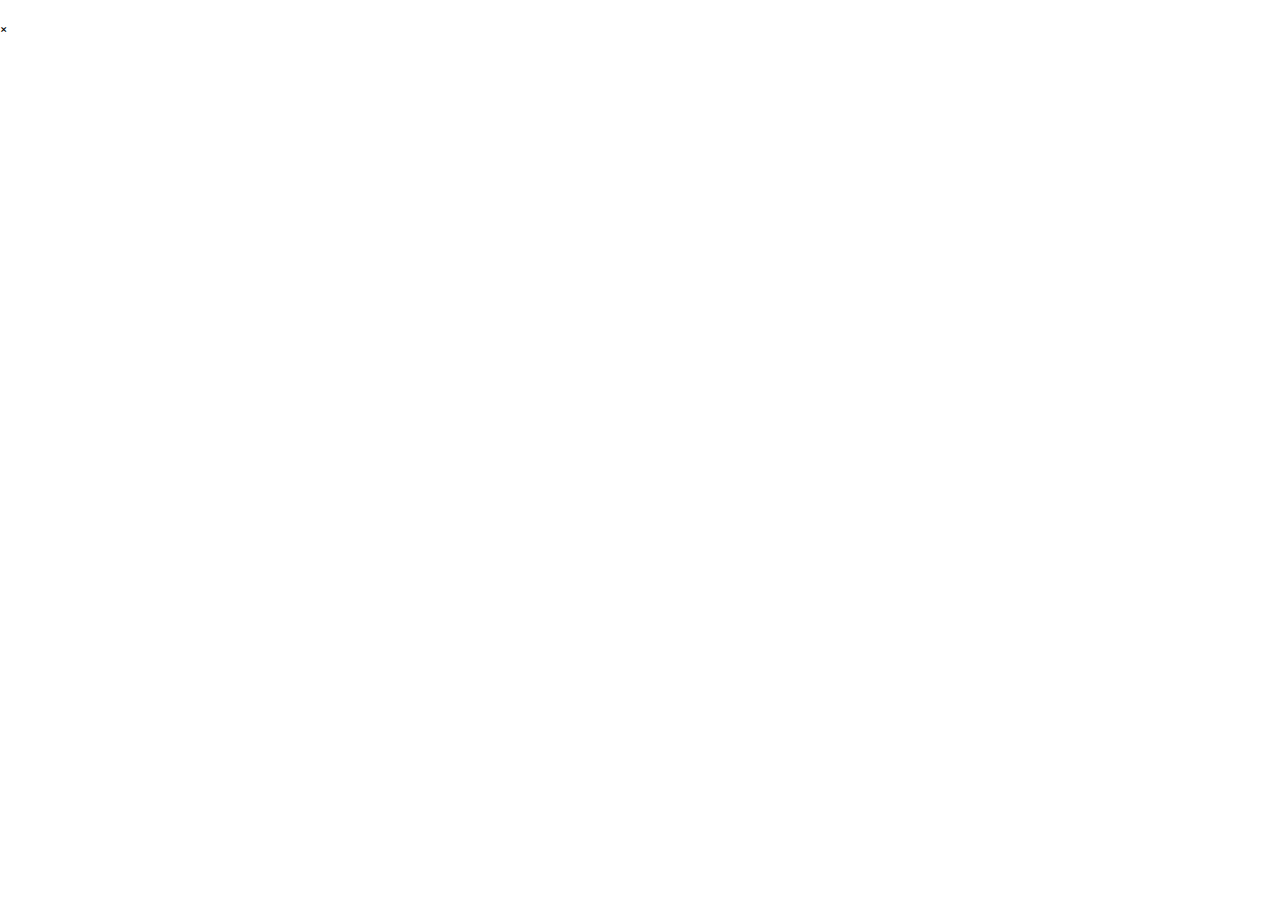
==== farescalc.html @ 1b6ec8f2 "Add popup window form" ====
<!DOCTYPE html>
<html lang="en">

<head>
    <meta charset="UTF-8">
    <meta http-equiv="X-UA-Compatible" content="IE=edge">
    <meta name="viewport" content="width=device-width, initial-scale=1.0">

    <!--font awesome and google fonts-->
    <link rel="stylesheet" href="https://use.fontawesome.com/releases/v5.7.2/css/all.css"
        integrity="sha384-fnmOCqbTlWIlj8LyTjo7mOUStjsKC4pOpQbqyi7RrhN7udi9RwhKkMHpvLbHG9Sr" crossorigin="anonymous">
    <link
        href="https://fonts.googleapis.com/css2?family=Raleway:ital,wght@0,100;0,200;0,300;0,400;0,500;0,600;0,700;0,800;0,900;1,100;1,200;1,300;1,400;1,500;1,600;1,700;1,800;1,900&family=Signika:wght@300;400;500;600;700&display=swap"
        rel="stylesheet">
    <link rel='shortcut icon' type='image/x-icon' href='favicon.ico' />
    <link rel="stylesheet" href="assets/css/style.css">
    <title>Fares Calculator</title>
</head>

<body>

    <div id = "fc-modal" class="fc-modal fc-animate-opacity">
        <div class="fc-modal-content  style="max-width:600px">
            <div class="fc-center"><br>
                <span onclick="goTo()" class="fc-button fc-xlarge fc-hover-red fc-display-topright" title="Close Modal">&times;</span>
            </div>
            <form action="">
                
            </form>
        </div>
    </div>
    
</body>
</html>
---- assets/css/style.css ----
/* Just clearing these out to a default position for the whole site before any styling is applied */
* {
  margin: 0;
  padding: 0;
  border: 0;
}

html {
  box-sizing: border-box;
}

*,
*::before,
*::after {
  box-sizing: inherit;
  margin: 0;
  padding: 0;
}

/* Note this is a mobile first approach*/

/* Give the body a font family and a color and set the margin */
body {
  font-family: 'Raleway', sans-serif;
  color: #000;
  margin: 0 auto;
}

.site-flex-container {
  display: flex;
  flex-direction: column;
  justify-content: space-between;
  align-items: center;
  margin: 0 30px;
  height: 150px;
}

.site-flex-social ul {
  display: flex;
  flex-direction: row;
  justify-content: center;
  list-style: none;
  font-size: 350%;
  font-weight: 600;
  gap: 60px;
}

.fa-facebook {
  color: #3B5998;
}

.fa-facebook { transition: all .2s ease-in-out; }
.fa-facebook:hover { transform: scale(1.1); }

.fa-instagram {
  color: #3F729B;
}

.fa-instagram  { transition: all .2s ease-in-out; }
.fa-instagram:hover { transform: scale(1.1); }

.fa-twitter-square {
  color: #00ACEE;
}

.fa-twitter-square { transition: all .2s ease-in-out; }
.fa-twitter-square:hover { transform: scale(1.1); }

.site-flex-button {
  background: #00A651;
  border-radius: 4px;
  border: 0;
  font-size: 1rem;
  font-weight: 700;
  height: 3em;
  padding: 1rem;
  letter-spacing: 4px;
}

.site-flex-button a {
  color: #fff;
  text-decoration: none;
}

.site-flex-button:hover,
.site-flex-button:focus
 {
  box-shadow: 0 3px 7px 1px rgba(50, 50, 50, 0.25);
}




#route {
  display: flex;
  align-self: flex-end;
  margin-right: 10px;
}

#title {
  display: flex;
  flex-direction: column;
  align-items: center;
  line-height: .1em;
  margin-bottom: 25px;
}

#service {
  margin-left: 10px;
}


table {
  font-family: 'Signika', sans-serif;
  margin-bottom: 2.5px;
}

#table253A {
  border-collapse: collapse;
  width: 100%;

}

#table253B {
  border-collapse: collapse;
  width: 100%;

}

#table253A td,
#table253A th {
  display: table-cell;
  vertical-align: middle;
  border: 1px solid #ddd;
  padding: 8px;
  text-align: center;
}

#table253B td,
#table253B th {
  display: table-cell;
  vertical-align: middle;
  border: 1px solid #ddd;
  padding: 8px;
  text-align: center;
}

#table253A tr td:nth-child(1),
#table253A th:nth-child(1) {
  position: sticky;
  position: -webkit-sticky;
  left: 0;
  z-index: 1;
  background-color: #04AA6D;
  font-weight: bold;
  text-align: left;
}

#table253B tr td:nth-child(1),
#table253B th:nth-child(1) {
  position: sticky;
  position: -webkit-sticky;
  left: 0;
  z-index: 1;
  background-color: #04AA6D;
  font-weight: bold;
  text-align: left;
}

#table253A tr:nth-child(even) {
  background-color: #f2f2f2;
}

#table253B tr:nth-child(even) {
  background-color: #f2f2f2;
}

#table253A tr:hover {
  background-color: #ddd;
}

#table253B tr:hover {
  background-color: #ddd;
}

#table253A th {
  padding-top: 12px;
  padding-bottom: 12px;
  text-align: left;
  background-color: #04AA6D;
  color: white;
}

#table253B th {
  padding-top: 12px;
  padding-bottom: 12px;
  text-align: left;
  background-color: #04AA6D;
  color: white;
}
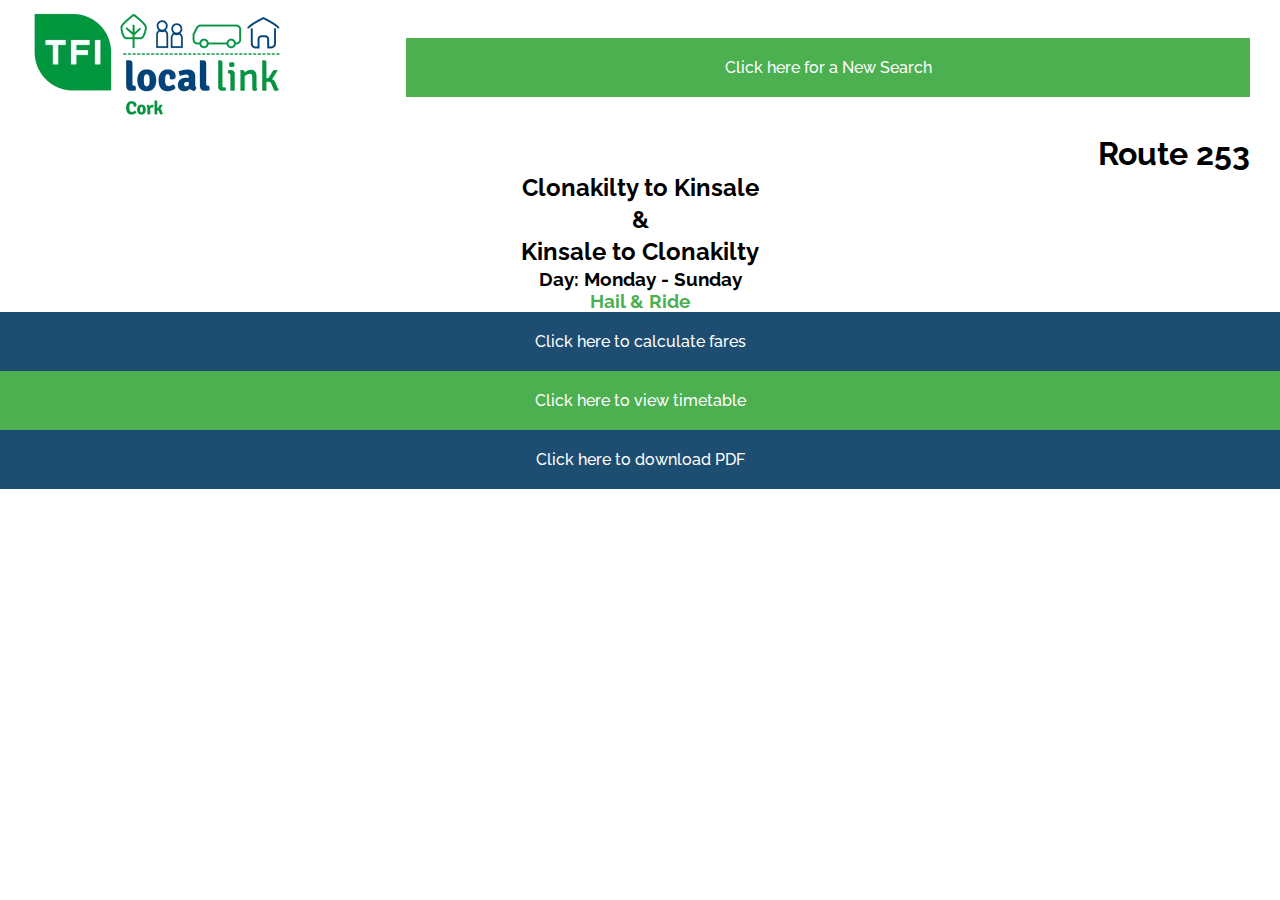
==== commit 42b643b3: "Copy from index to farescal" ====
--- a/farescalc.html
+++ b/farescalc.html
@@ -19,16 +19,132 @@
 
 <body>
 
-    <div id = "fc-modal" class="fc-modal fc-animate-opacity">
-        <div class="fc-modal-content  style="max-width:600px">
-            <div class="fc-center"><br>
-                <span onclick="goTo()" class="fc-button fc-xlarge fc-hover-red fc-display-topright" title="Close Modal">&times;</span>
+    <!-- This is the html for the Full Screen Fare Calculator Modal Popup Container (fc) -->
+    <div class="fc-container">
+        <div id="fc-pop" class="fc-modal">
+            <div class="fc-modal-content fc-animate-zoom-bigger" style="max-width:600px">
+                <div class="fc-center"><br>
+                    <span onclick="document.getElementById('fc-pop').style.display='none'"
+                        class="fc-button fc-xlarge fc-hover-blue fc-display-topright" title="Close Modal">&times;</span>
+                </div>
+
+                <form class="fc-container" action="">
+                    <div class="fc-section">
+                        <label for="direction" class="fc-label">Direction</label>
+                        <select class="directionoptions fc-select fc-border fc-margin-bottom" name="direction"
+                            id="direction" required>
+
+                        </select>
+                        <label for="pickup" class="fc-label">Pickup Point</label>
+                        <select class="pickoptions fc-select fc-border fc-margin-bottom" name="pickup" id="pickup"
+                            required>
+
+                        </select>
+
+                        <label for="dropoff" class="fc-label">Destination</label>
+                        <select class="dropoptions fc-select fc-border fc-margin-bottom" name="dropoff" id="dropoff"
+                            required>
+
+                        </select>
+
+                        <label for="passenger" class="fc-label">Passenger</label>
+                        <select class="passengeroptions fc-select fc-border fc-margin-bottom" name="passenger"
+                            id="passenger" required>
+
+                        </select>
+
+                        <label for="ticket" class="fc-label">Ticket</label>
+                        <select class="ticketoptions fc-select fc-border fc-margin-bottom" name="ticket" id="ticket"
+                            required>
+
+                        </select>
+
+                    </div>
+                    <button onclick="formParameters()"
+                        class="fc-button fc-block fc-thick fc-green fc-section fc-padding" type="button">Calculate
+                        Fare</button>
+                </form>
+
+                <div id="faredisplay" class="faredisplay">
+                    <h3 class="farelabel fc-h3">The calculated fare is:</h3>
+                    <h4 class="fare fc-h4" name="fare" id="fare"></h4>
+                </div>
             </div>
-            <form action="">
-                
-            </form>
         </div>
     </div>
+
+    <!-- This ends the Full Screen Fare Calculator Modal Popup html -->
+
     
+  <div id="site-flex-container">
+    <header>
+      <!-- This is the header. It contains all header related divs and classes -->
+      <div class="header-container hd-mobile hd-desktop">
+        <!-- This is the wrapper for the header elements -->
+        <div class="site-flex-logo logo-center">
+          <!-- This is the site logo. When clicked it takes us home -->
+          <a href="index.html" role="link" aria-label="Jump to the Home Page">
+            <img src="assets/images/TFI-Local-Link-NEW-Cork.webp" alt="site logo" width="256" height="131">
+          </a>
+        </div>
+        <div class="site-flex-social social-center">
+          <ul>
+            <li>
+              <a href="https://www.facebook.com/Locallinkcork/" aria-label="Go to our facebook page (opens in new tab)"
+                target="_blank" rel="noopener"><i class="fab fa-facebook"></i></a>
+            </li>
+            <li>
+              <a href="https://www.instagram.com/tfilocallinkcork/"
+                aria-label="Go to our instagram page (opens in new tab)" target="_blank" rel="noopener"><i
+                  class="fab fa-instagram"></i></a>
+            </li>
+            <li>
+              <a href="https://twitter.com/locallinkcork?lang=en" aria-label="Go to our twitter page (opens in new tab)"
+                target="_blank" rel="noopener"><i class="fab fa-twitter-square"></i></a>
+            </li>
+          </ul>
+        </div>
+        <!-- This button returns the user to main index page -->
+          <button class="site-flex-button" id="site-flex-button"><a href="index.html">Click
+              here for a New Search</a></button>
+      </div>
+    </header>
+
+    <main>
+        <div id="routedetails">
+          <!-- This is the route details div. It contains all route details related divs -->
+          <div id="routenumber">
+            <h1>Route 253</h1>
+          </div>
+          <div id="routetitle">
+            <h2>Clonakilty to Kinsale</h2>
+            <h2>&</h2>
+            <h2>Kinsale to Clonakilty</h2>
+          </div>
+          <div id="routefrequency">
+            <h3>Day: Monday - Sunday</h3>
+          </div>
+          <div id="routetype">
+            <h4>Hail & Ride</h4>
+          </div>
+        </div>
+  
+        <!-- This button opens the Full Screen Fare Calculator Modal Popup -->
+        <button onclick="document.getElementById('fc-pop').style.display='block'" class="fareButton" id="fareButton">Click
+          here to calculate fares</button>
+  
+        <!-- This button links to the Timetable Page -->
+        <button class="timesButton"
+          id="timesButton"><a href="index.html">Click
+          here to view timetable</a></button>
+  
+        <!-- This button allows for a PDF Download -->
+        <button class="pdfButton" id="pdfButton"><a href="index.html">Click
+          here to download PDF</a></button>
+  
+      </main>
+
+    <script src="assets/js/script.js"></script>
 </body>
+
 </html>--- a/assets/css/style.css
+++ b/assets/css/style.css
@@ -26,14 +26,173 @@
   margin: 0 auto;
 }
 
+/* All of the modal popup form styling fc denotes Fares Calculator */
+
+.fc-container:after, .fc-container:before {
+  content: "";
+  display: table;
+  clear: both;
+}
+
+.fc-container {
+  padding: 0.01em 16px;
+}
+
+.fc-modal {
+  z-index: 3;
+  display: none; 
+  position: fixed;
+  left: 0;
+  top: 0;
+  width: 100%;
+  height: 100vh;
+  background-color: rgb(0,0,0);
+  background-color: rgba(0,0,0,0.4);
+}
+
+.fc-modal-content {
+  margin: auto;
+  background-color: #fff;
+  position: relative;
+  padding-right: 16px;
+  outline: 0; 
+  width: 100%;
+  height: 100%; 
+}
+
+.fc-animate-zoom {
+  animation: animatezoom 0.6s;
+}
+
+@keyframes animatezoom {
+  0% {
+    top: -300px;
+    opacity: 0;
+  }
+  100% {
+    top: 0;
+    opacity: 1;
+  }
+}
+
+.fc-center {
+  text-align: center;
+}
+
+.fc-button {
+  border: none;
+  display: inline-block;
+  padding: 0px 10px 6px 10px;
+  line-height: 0.8em;
+  margin-bottom: 6px;
+  vertical-align: middle;
+  text-decoration: none;
+  color: inherit;
+  background-color: inherit;
+  text-align: center;
+  cursor: pointer;
+  white-space: nowrap;
+  user-select: none;
+}
+
+.fc-xlarge {
+  font-size: 48px;
+}
+
+.fc-hover-blue:hover{
+  color:#fff;
+  background-color:#1D4D71;
+}
+
+.fc-display-topright{
+  position: absolute;
+  right: 0;
+  top: 0;
+}
+
+.fc-thick {
+  line-height: 3em;
+}
+
+.fc-section {
+  margin-top: 16px;
+  margin-bottom: 16px;
+}
+
+.fc-margin-bottom {
+  margin-bottom: 16px!important;
+}
+.fc-border {
+  border: 1px solid #ccc!important;
+}
+.fc-select {
+  color:#000;
+  padding: 8px;
+  font-weight: 700;
+  display: block;
+  border: none;
+  border-bottom: 1px solid #ccc;
+  width: 100%;
+}
+
+.fc-label {
+  font-weight: 700;
+}
+
+.fc-block {
+  display: block;
+  width: 100%;
+}
+
+.fc-green, .fc-hover-green:hover {
+  color: #fff;
+  background-color: #4CAF50;
+}
+.fc-padding {
+  padding: 8px 16px;
+}
+
+button, [type=button], [type=reset], [type=submit] {
+  -webkit-appearance: button;
+}
+button, select {
+  text-transform: none;
+}
+button {
+  overflow: visible;
+}
+button, input, select, textarea, optgroup {
+  font: inherit;
+  margin: 0;
+}
+
+.fc-h4 {
+  margin-top: 20px;
+}
+
+.faredisplay {
+  margin-left: 15px; 
+  padding-bottom: 20px;
+}
+
+
+/* End of the modal popup form styling fc denotes Fares Calculator */
+
 .site-flex-container {
+  display: flex;
+  flex-direction: column;
+  justify-content: space-evenly;
+  align-items: center;
+  height: 100vh;
+  width: 100vw;
+}
+
+.hd-mobile {
   display: flex;
   flex-direction: column;
   justify-content: space-between;
   align-items: center;
-  margin: 0 30px;
-  height: 150px;
-}
+ }
 
 .site-flex-social ul {
   display: flex;
@@ -66,49 +225,83 @@
 .fa-twitter-square { transition: all .2s ease-in-out; }
 .fa-twitter-square:hover { transform: scale(1.1); }
 
-.site-flex-button {
-  background: #00A651;
-  border-radius: 4px;
-  border: 0;
-  font-size: 1rem;
-  font-weight: 700;
-  height: 3em;
-  padding: 1rem;
-  letter-spacing: 4px;
-}
-
-.site-flex-button a {
+#routenumber {
+  display: flex;
+  justify-content: end;
+  margin-right: 30px; 
+}
+
+#routetitle {
+  display: flex;
+  flex-direction: column;
+  align-items: center;
+  line-height: 2em;
+}
+
+#routefrequency {
+  text-align: center;
+}
+
+#routetype {
+  text-align: center;
+  color: #4CAF50;
+  font-weight: 900;
+  font-size: larger;
+}
+
+button a, .fareButton {
+  text-decoration: none;
   color: #fff;
-  text-decoration: none;
-}
-
-.site-flex-button:hover,
-.site-flex-button:focus
+}
+
+.site-flex-button, .fareButton, .timesButton, .pdfButton {
+  font-size: 16px;
+  font-weight: 500;
+  background-color: #1D4D71;
+  padding: 20px;
+  width: 100%;
+  border: #fff;
+}
+
+.site-flex-button, .timesButton {
+  background-color: #4CAF50;
+}
+
+.site-flex-button:hover, .fareButton:hover, .timesButton:hover, .pdfButton:hover,
+.site-flex-button:focus, .fareButton:focus, .timesButton:focus, .pdfButton:focus
  {
   box-shadow: 0 3px 7px 1px rgba(50, 50, 50, 0.25);
 }
 
-
-
-
-#route {
-  display: flex;
-  align-self: flex-end;
-  margin-right: 10px;
-}
-
-#title {
-  display: flex;
-  flex-direction: column;
-  align-items: center;
-  line-height: .1em;
-  margin-bottom: 25px;
-}
-
-#service {
-  margin-left: 10px;
-}
-
+@media only screen and (min-width: 768px) {
+  /* For desktop: */
+  .fc-modal {
+    padding-top: 100px;
+    overflow: auto;
+    width: 100%;
+    height: 100%; 
+  }
+  .fc-modal-content {
+    padding: 0;
+    width: 600px;
+  }
+  .fc-button {
+    margin-right: 0px;
+  }
+
+  .site-flex-container {
+    margin: 0 30px;
+    height: 150px;
+  }
+   .hd-desktop {
+    display: flex;
+    flex-direction: row;
+    justify-content: space-between;
+    align-items: center;
+    margin-left: 30px;
+    margin-right: 30px;
+   }
+}
 
 table {
   font-family: 'Signika', sans-serif;
@@ -198,3 +391,6 @@
   background-color: #04AA6D;
   color: white;
 }
+
+
+  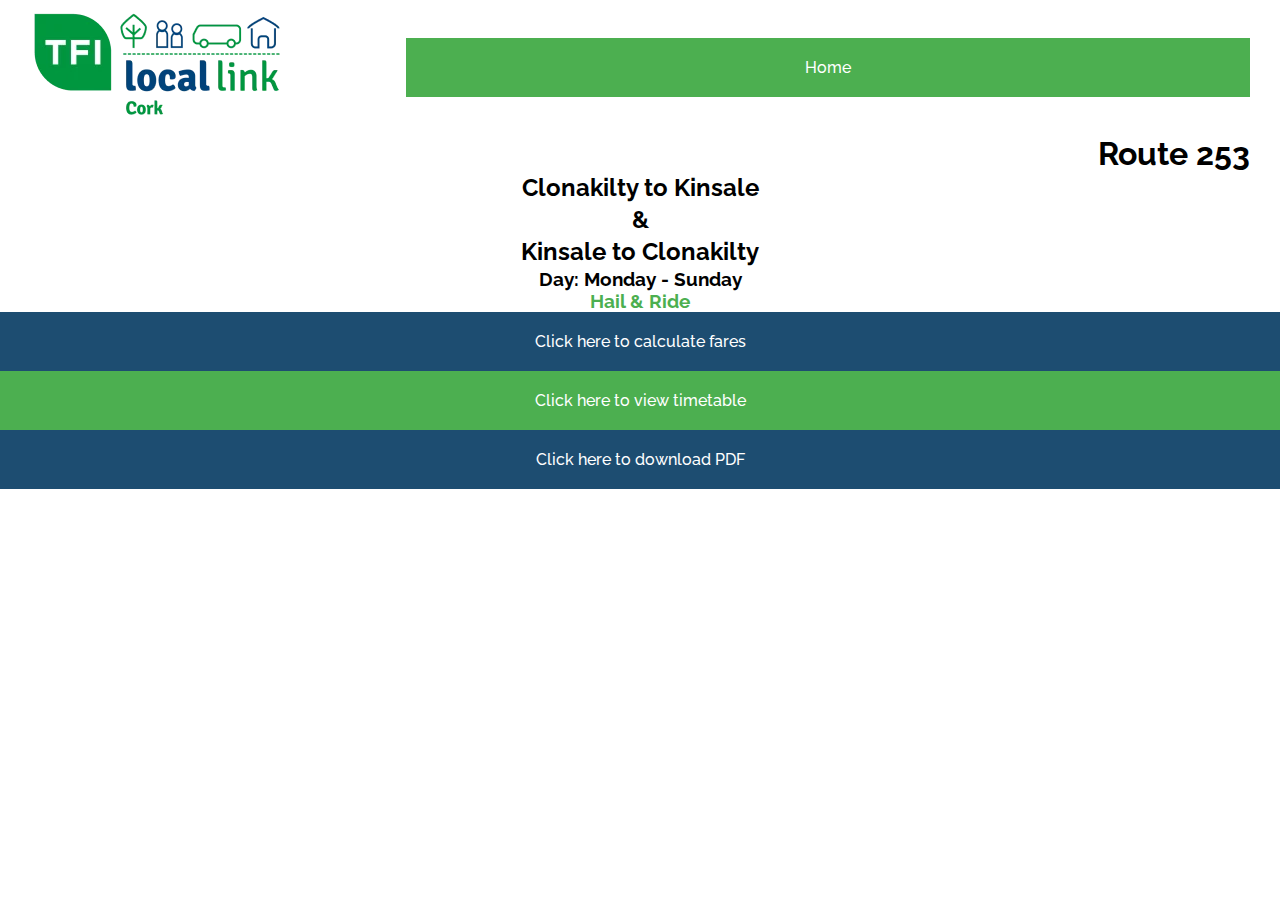
==== commit 35ab0cfa: "Setup timetsable page. Setup farescalc page Modify buttons for navigation" ====
--- a/farescalc.html
+++ b/farescalc.html
@@ -105,8 +105,7 @@
           </ul>
         </div>
         <!-- This button returns the user to main index page -->
-          <button class="site-flex-button" id="site-flex-button"><a href="index.html">Click
-              here for a New Search</a></button>
+          <button class="site-flex-button" id="site-flex-button"><a href="index.html">Home</a></button>
       </div>
     </header>
 
@@ -135,11 +134,11 @@
   
         <!-- This button links to the Timetable Page -->
         <button class="timesButton"
-          id="timesButton"><a href="index.html">Click
+          id="timesButton"><a href="timetable.html">Click
           here to view timetable</a></button>
   
         <!-- This button allows for a PDF Download -->
-        <button class="pdfButton" id="pdfButton"><a href="index.html">Click
+        <button class="pdfButton" id="pdfButton"><a href="assets/pdf/Local Link 253 Time Table 2022.pdf" target="_blank">Click
           here to download PDF</a></button>
   
       </main>
